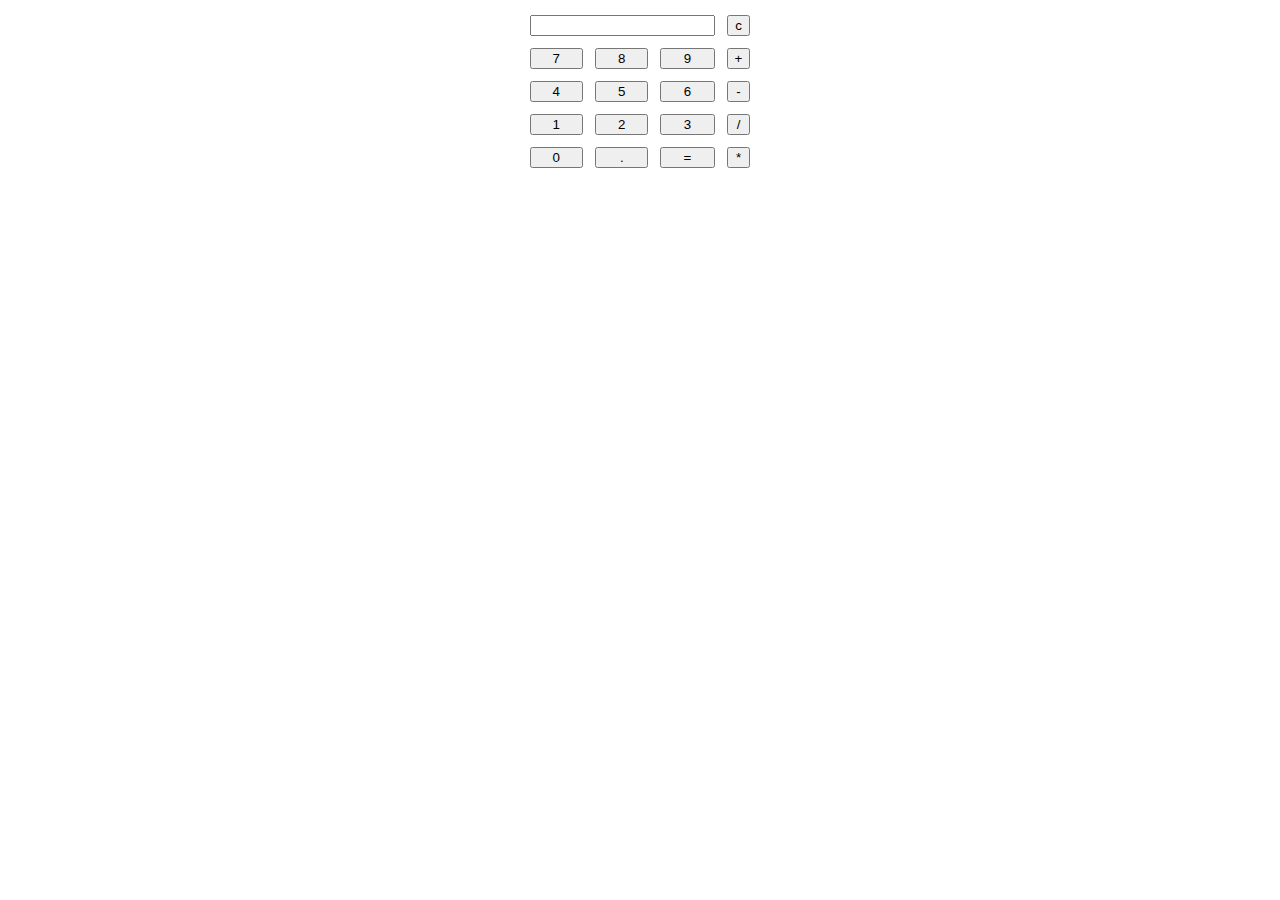
==== 02_MyCalculator/index.html @ 77f31854 "HW02" ====
<!DOCTYPE html>
<html lang="en">

<head>
    <meta charset="UTF-8">
    <title>My Calculator</title>
    <link rel="stylesheet" href="https://stackpath.bootstrapcdn.com/bootstrap/4.2.1/css/bootstrap.min.css"
        integrity="sha384-GJzZqFGwb1QTTN6wy59ffF1BuGJpLSa9DkKMp0DgiMDm4iYMj70gZWKYbI706tWS" crossorigin="anonymous">

    <script>
        var flag = 0;
        // 輸入數字 flag=1 為已經有算出答案，再輸入數字時清除答案後再輸入
        function dis(val) {
            if (flag != 0) {
                clr();
                flag = 0;
            }
            document.getElementById("result").value += val
        }

        // 按= 出現計算結果
        function solve() {
            let x = document.getElementById("result").value
            let y = eval(x)
            document.getElementById("result").value = y
            flag = 1;
        }

        // 清除 
        function clr() {
            document.getElementById("result").value = "";
        } 
    </script>

    <style>
        button {
            width: 100%;
        }

        table {
            margin: auto;
        }

        td {
            padding: 5px;
        }

        #calcul {
            text-align: center;
            position: fixed;
        }
    </style>

</head>

<body>

    <!-- <p><a href="https://www.desmos.com/scientific" target="_blank">參考網路上面的計算機</a></p> -->
    <table>
        <tr>
            <td colspan="3"><input type="text" id="result" /></td>
            <!-- 清除鍵 -->
            <td><button type="button" class="btn btn-danger" onclick="clr()">c</button></td>
        </tr>

        <tr>
            <td><button type="button" class="btn btn-secondary" onclick="dis('7')">7</button></td>
            <td><button type="button" class="btn btn-secondary" onclick="dis('8')">8</button></td>
            <td><button type="button" class="btn btn-secondary" onclick="dis('9')">9</button></td>
            <td><button type="button" class="btn btn-info" onclick="dis('+')">+</button></td>
        </tr>
        <tr>
            <td><button type="button" class="btn btn-secondary" onclick="dis('4')">4</button></td>
            <td><button type="button" class="btn btn-secondary" onclick="dis('5')">5</button></td>
            <td><button type="button" class="btn btn-secondary" onclick="dis('6')">6</button></td>
            <td><button type="button" class="btn btn-info" onclick="dis('-')">-</button></td>
        </tr>
        <tr>
            <td><button type="button" class="btn btn-secondary" onclick="dis('1')">1</button></td>
            <td><button type="button" class="btn btn-secondary" onclick="dis('2')">2</button></td>
            <td><button type="button" class="btn btn-secondary" onclick="dis('3')">3</button></td>
            <td><button type="button" class="btn btn-info" onclick="dis('/')">/</button></td>
        </tr>

        <tr>
            <td><button type="button" class="btn btn-secondary" onclick="dis('0')">0</button></td>
            <td><button type="button" class="btn btn-secondary" onclick="dis('.')">.</button></td>
            <td><button type="button" class="btn btn-primary" onclick="solve()">=</button></td>
            <td><button type="button" class="btn btn-info" onclick="dis('*')">*</button></td>
        </tr>
    </table>
</body>

</html>
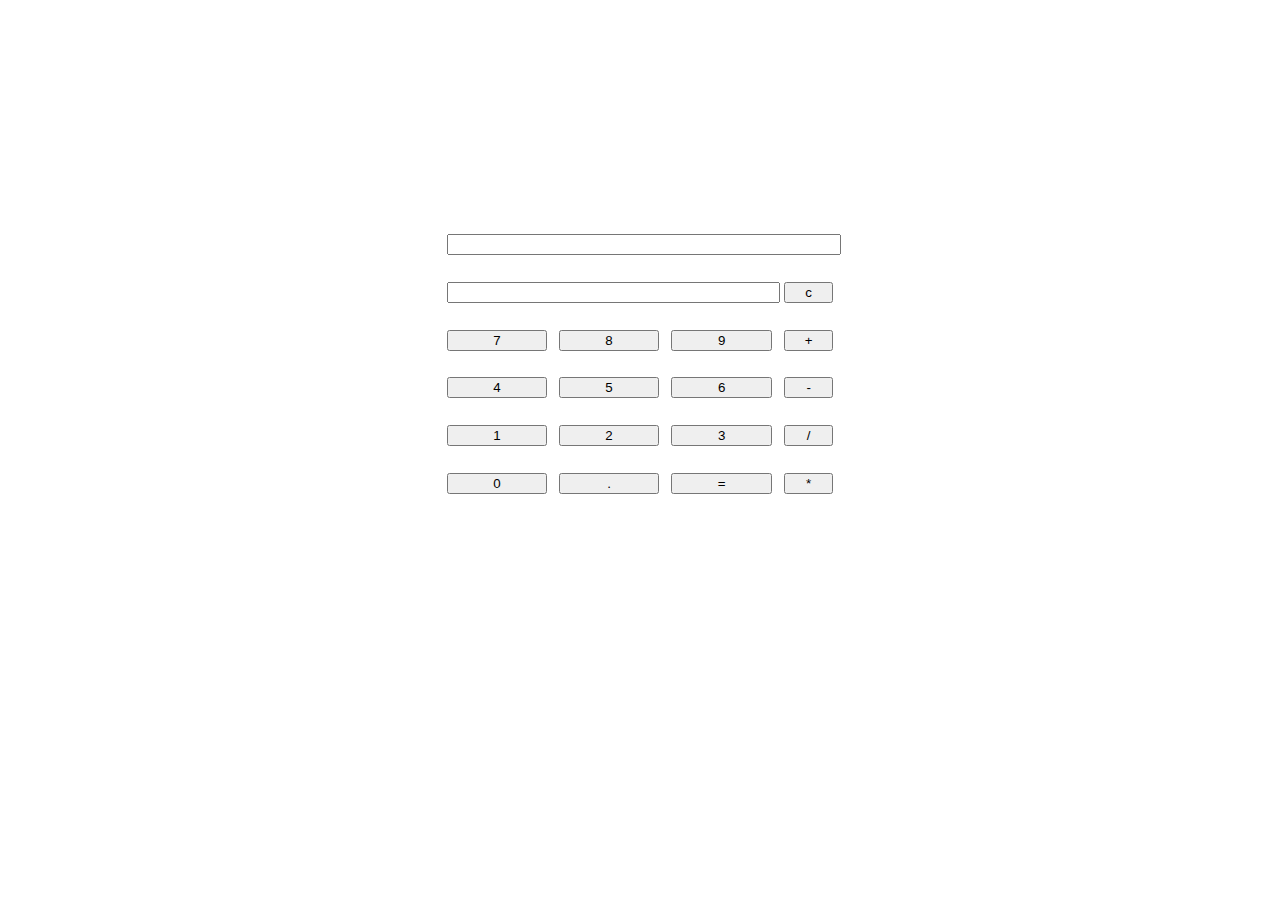
==== commit 98f4b748: "HW02_done" ====
--- a/02_MyCalculator/index.html
+++ b/02_MyCalculator/index.html
@@ -6,21 +6,26 @@
     <title>My Calculator</title>
     <link rel="stylesheet" href="https://stackpath.bootstrapcdn.com/bootstrap/4.2.1/css/bootstrap.min.css"
         integrity="sha384-GJzZqFGwb1QTTN6wy59ffF1BuGJpLSa9DkKMp0DgiMDm4iYMj70gZWKYbI706tWS" crossorigin="anonymous">
+        <link rel="stylesheet" href="css/MyCalculator.css">
 
     <script>
         var flag = 0;
+        var list;
         // 輸入數字 flag=1 為已經有算出答案，再輸入數字時清除答案後再輸入
         function dis(val) {
             if (flag != 0) {
+                var res = document.getElementById("result").value;
+                document.getElementById("after").value = list + " = " + res;
                 clr();
                 flag = 0;
             }
             document.getElementById("result").value += val
         }
 
-        // 按= 出現計算結果
+        // 按 = 出現計算結果
         function solve() {
             let x = document.getElementById("result").value
+            list = x;
             let y = eval(x)
             document.getElementById("result").value = y
             flag = 1;
@@ -31,26 +36,6 @@
             document.getElementById("result").value = "";
         } 
     </script>
-
-    <style>
-        button {
-            width: 100%;
-        }
-
-        table {
-            margin: auto;
-        }
-
-        td {
-            padding: 5px;
-        }
-
-        #calcul {
-            text-align: center;
-            position: fixed;
-        }
-    </style>
-
 </head>
 
 <body>
@@ -58,7 +43,17 @@
     <!-- <p><a href="https://www.desmos.com/scientific" target="_blank">參考網路上面的計算機</a></p> -->
     <table>
         <tr>
-            <td colspan="3"><input type="text" id="result" /></td>
+            <td id="space">
+            </td>
+        </tr>
+        <tr>
+            <td colspan="4">
+                <!-- 放入前一個算式與結果 -->
+                <input type="text" id="after">
+            </td>
+        </tr>
+        <tr>
+            <td colspan="3"><input type="text" id="result"></td>
             <!-- 清除鍵 -->
             <td><button type="button" class="btn btn-danger" onclick="clr()">c</button></td>
         </tr>
--- a/02_MyCalculator/css/MyCalculator.css
+++ b/02_MyCalculator/css/MyCalculator.css
@@ -0,0 +1,30 @@
+button {
+    width: 100%;
+}
+
+table {
+    margin: auto;
+    width: 400px;
+    height: 500px;;
+}
+
+tr {
+    width: 400px;
+}
+
+td {
+    padding: 5px;
+}
+
+#calcul {
+    text-align: center;
+    position: fixed;
+}
+
+#after, #result {
+    width: 100%;
+}
+
+#space {
+    height :200px;
+}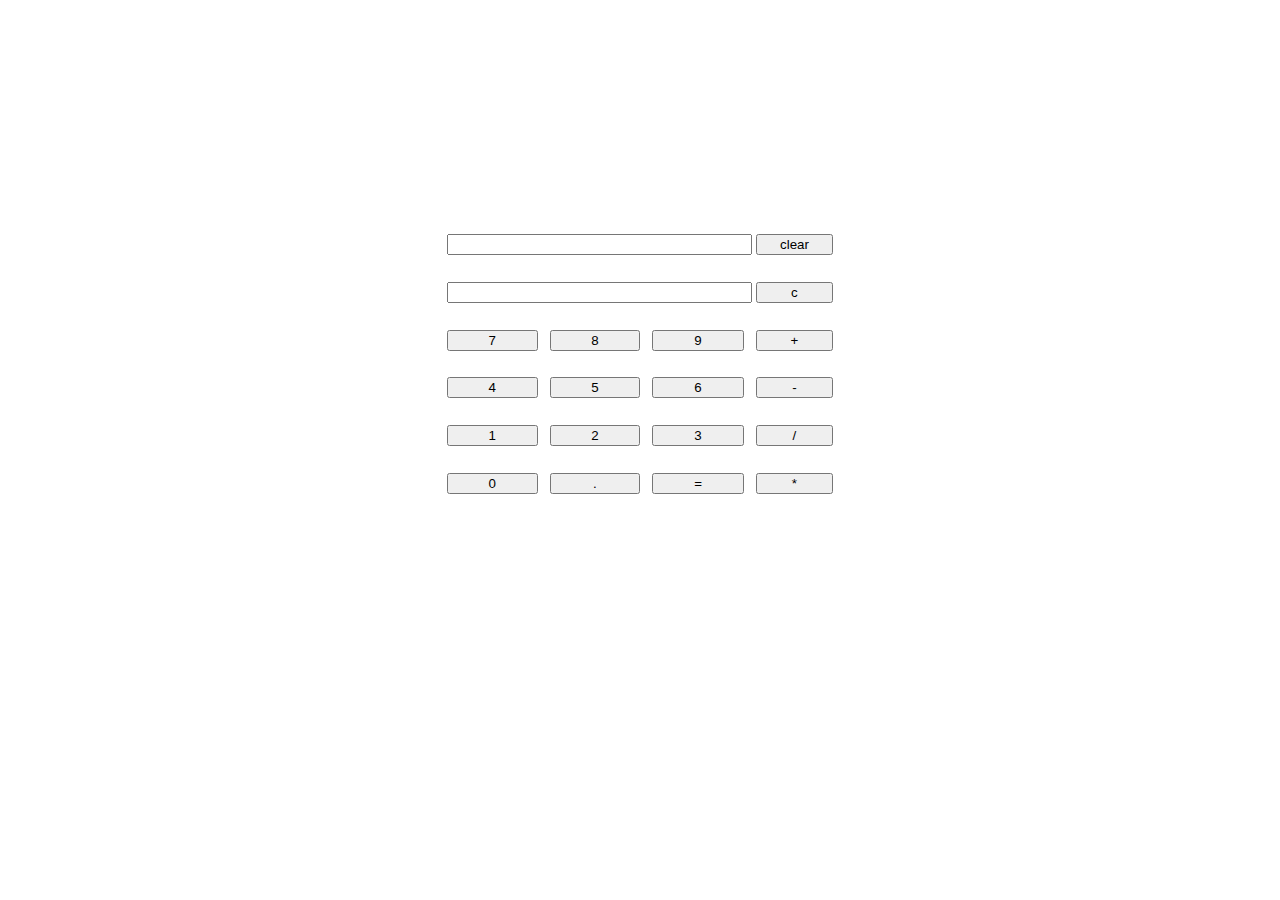
==== commit 48dbc289: "HW02計算機-交付" ====
--- a/02_MyCalculator/index.html
+++ b/02_MyCalculator/index.html
@@ -6,23 +6,33 @@
     <title>My Calculator</title>
     <link rel="stylesheet" href="https://stackpath.bootstrapcdn.com/bootstrap/4.2.1/css/bootstrap.min.css"
         integrity="sha384-GJzZqFGwb1QTTN6wy59ffF1BuGJpLSa9DkKMp0DgiMDm4iYMj70gZWKYbI706tWS" crossorigin="anonymous">
-        <link rel="stylesheet" href="css/MyCalculator.css">
+    <link rel="stylesheet" href="css/MyCalculator.css">
 
     <script>
         var flag = 0;
-        var list;
-        // 輸入數字 flag=1 為已經有算出答案，再輸入數字時清除答案後再輸入
+        var list;   // 輸入後的運算式
+
         function dis(val) {
             if (flag != 0) {
+                // 上一個計算結果
                 var res = document.getElementById("result").value;
                 document.getElementById("after").value = list + " = " + res;
-                clr();
-                flag = 0;
+                // 判斷輸入是否為數字, 不是數字則把答案留下繼續做運算
+                if (isNaN(val)) {
+                    document.getElementById("result").value = res;
+                    flag = 0;
+                }
+                // 輸入數字時 flag=1為已經有算出答案，所以清除答案後再輸入
+                else {
+                    clr();
+                    flag = 0;
+                }
             }
+
             document.getElementById("result").value += val
         }
 
-        // 按 = 出現計算結果
+        // 按 = 出現計算結果, list存放計算結果
         function solve() {
             let x = document.getElementById("result").value
             list = x;
@@ -34,23 +44,30 @@
         // 清除 
         function clr() {
             document.getElementById("result").value = "";
+        }
+
+        // 全部清除
+        function clean() {
+            document.getElementById("after").value = "";
+            document.getElementById("result").value = "";
+            list = "";
         } 
     </script>
 </head>
 
 <body>
-
-    <!-- <p><a href="https://www.desmos.com/scientific" target="_blank">參考網路上面的計算機</a></p> -->
     <table>
         <tr>
             <td id="space">
             </td>
         </tr>
         <tr>
-            <td colspan="4">
+            <td colspan="3">
                 <!-- 放入前一個算式與結果 -->
                 <input type="text" id="after">
             </td>
+            <!-- 全部清除 -->
+            <td><button type="button" class="btn btn-danger" onclick="clean()">clear</button></td>
         </tr>
         <tr>
             <td colspan="3"><input type="text" id="result"></td>
@@ -64,12 +81,14 @@
             <td><button type="button" class="btn btn-secondary" onclick="dis('9')">9</button></td>
             <td><button type="button" class="btn btn-info" onclick="dis('+')">+</button></td>
         </tr>
+
         <tr>
             <td><button type="button" class="btn btn-secondary" onclick="dis('4')">4</button></td>
             <td><button type="button" class="btn btn-secondary" onclick="dis('5')">5</button></td>
             <td><button type="button" class="btn btn-secondary" onclick="dis('6')">6</button></td>
             <td><button type="button" class="btn btn-info" onclick="dis('-')">-</button></td>
         </tr>
+
         <tr>
             <td><button type="button" class="btn btn-secondary" onclick="dis('1')">1</button></td>
             <td><button type="button" class="btn btn-secondary" onclick="dis('2')">2</button></td>
